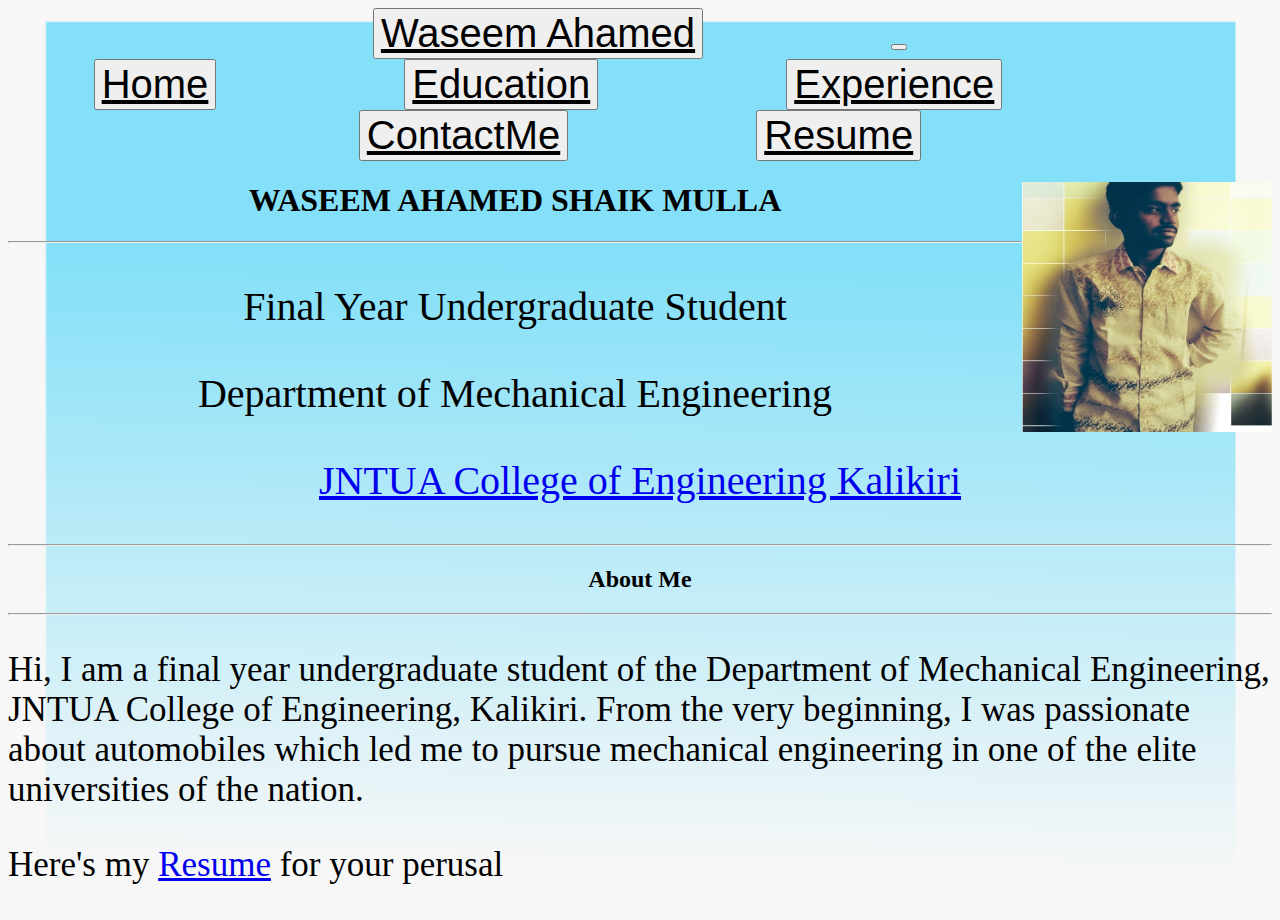
==== index.html @ 652b3cda "Add files via upload" ====
<!DOCTYPE html>
<html lang="en">
<head>
  <meta charset="UTF-8">
  <meta name="viewport" content="width=device-width, initial-scale=1.0">
  <meta http-equiv="X-UA-Compatible" content="ie=edge">
  <title>Document</title>
  <link href="https://cdn.jsdelivr.net/npm/bootstrap@5.0.0-beta1/dist/css/bootstrap.min.css" rel="stylesheet" integrity="sha384-giJF6kkoqNQ00vy+HMDP7azOuL0xtbfIcaT9wjKHr8RbDVddVHyTfAAsrekwKmP1" crossorigin="anonymous">
  <link rel="stylesheet" href="style.css">
</head>
<body>

    <center>
      <nav class="navbar navbar-expand-lg navbar-light bg-light">
  <div class="container-fluid">
    <a class="navbar-brand" href="index.html"><button type="button" class="btn btn-link" id="waseem"><u>Waseem Ahamed</u></button></a> &nbsp; &nbsp; &nbsp; &nbsp; &nbsp; &nbsp; &nbsp; &nbsp; &nbsp; &nbsp; &nbsp; &nbsp; &nbsp; &nbsp; &nbsp; &nbsp; &nbsp; &nbsp; &nbsp; &nbsp; &nbsp; &nbsp; &nbsp;
    <button class="navbar-toggler" type="button" data-bs-toggle="collapse" data-bs-target="#navbarNavAltMarkup" aria-controls="navbarNavAltMarkup" aria-expanded="false" aria-label="Toggle navigation">
      <span class="navbar-toggler-icon"></span>
    </button>
    <div class="collapse navbar-collapse" id="navbarNavAltMarkup">
      <div class="navbar-nav">
        <a class="nav-link active" aria-current="page" href="index.html"><button type="button" class="btn btn-link" id="waseem"><u>Home</u></button></a> &nbsp; &nbsp; &nbsp; &nbsp; &nbsp; &nbsp; &nbsp; &nbsp; &nbsp; &nbsp; &nbsp; &nbsp; &nbsp; &nbsp; &nbsp; &nbsp; &nbsp; &nbsp; &nbsp; &nbsp; &nbsp; &nbsp; &nbsp;
        <a class="nav-link active" href="education.html"><button type="button" class="btn btn-link" id="waseem"><u>Education</u></button></a> &nbsp; &nbsp; &nbsp; &nbsp; &nbsp; &nbsp; &nbsp; &nbsp; &nbsp; &nbsp; &nbsp; &nbsp; &nbsp; &nbsp; &nbsp; &nbsp; &nbsp; &nbsp; &nbsp; &nbsp; &nbsp; &nbsp; &nbsp;
        <a class="nav-link active" href="experience.html"><button type="button" class="btn btn-link" id="waseem"><u>Experience</u></button></a> &nbsp; &nbsp; &nbsp; &nbsp; &nbsp; &nbsp; &nbsp; &nbsp; &nbsp; &nbsp; &nbsp; &nbsp; &nbsp; &nbsp; &nbsp; &nbsp; &nbsp; &nbsp; &nbsp; &nbsp; &nbsp; &nbsp; &nbsp;
        <a class="nav-link active" href="contactme.html"><button type="button" class="btn btn-link" id="waseem"><u>ContactMe</u></button></a> &nbsp; &nbsp; &nbsp; &nbsp; &nbsp; &nbsp; &nbsp; &nbsp; &nbsp; &nbsp; &nbsp; &nbsp; &nbsp; &nbsp; &nbsp; &nbsp; &nbsp; &nbsp; &nbsp; &nbsp; &nbsp; &nbsp; &nbsp;
        <a class="nav-link active" href="https://drive.google.com/file/d/1TnK3ybTAvvRt5ILehthI9vi1kLsnFLFd/view?usp=sharing"><button type="button" class="btn btn-link" id="waseem"><u>Resume</u></button></a>
      </div>
    </div>
  </div>
</nav>

      <img  class=" img-thumbnail img-fluid rounded-circle"src="waseem.jpg" alt="My Image" width="250px" height="250px">
    <b><h1>WASEEM AHAMED SHAIK MULLA </h1></b>
      <hr>

      </center>
    <center>
    <p id="waseem">Final Year Undergraduate Student</p>
    <p id="waseem">Department of Mechanical Engineering</p>
    <p id="waseem"><a href="https://www.jntuacek.ac.in/">JNTUA College of Engineering Kalikiri</a></p>
    <hr>
     <h2>About Me</h2>
     <hr></center>
     <p class="waseem">Hi, I am a final year undergraduate student of the Department of Mechanical Engineering, JNTUA College of Engineering, Kalikiri. From the very beginning, I was passionate about automobiles which led me to pursue mechanical engineering in one of the elite universities of the nation.</p>
     <p class="waseem">Here's my <a href="https://drive.google.com/file/d/1TnK3ybTAvvRt5ILehthI9vi1kLsnFLFd/view?usp=sharing">Resume</a> for your perusal </p>
     <script src="https://cdn.jsdelivr.net/npm/bootstrap@5.0.0-beta1/dist/js/bootstrap.bundle.min.js" integrity="sha384-ygbV9kiqUc6oa4msXn9868pTtWMgiQaeYH7/t7LECLbyPA2x65Kgf80OJFdroafW" crossorigin="anonymous"></script>
</html>
</body>
</html>
---- style.css ----
.waseem
{
  font-size: 35px;
}
#waseem
{
  font-size: 40px;
}
img
{
  float: right;
}
.contact
{
  font-size: 100px;
  font-style: italic;
}
.touch
{
  font-size: 30px;
}
body
{
  background: url("bg2.png") no-repeat center center fixed;
  background-size: cover;
}
#contact
{
  font-size: 30px;
}
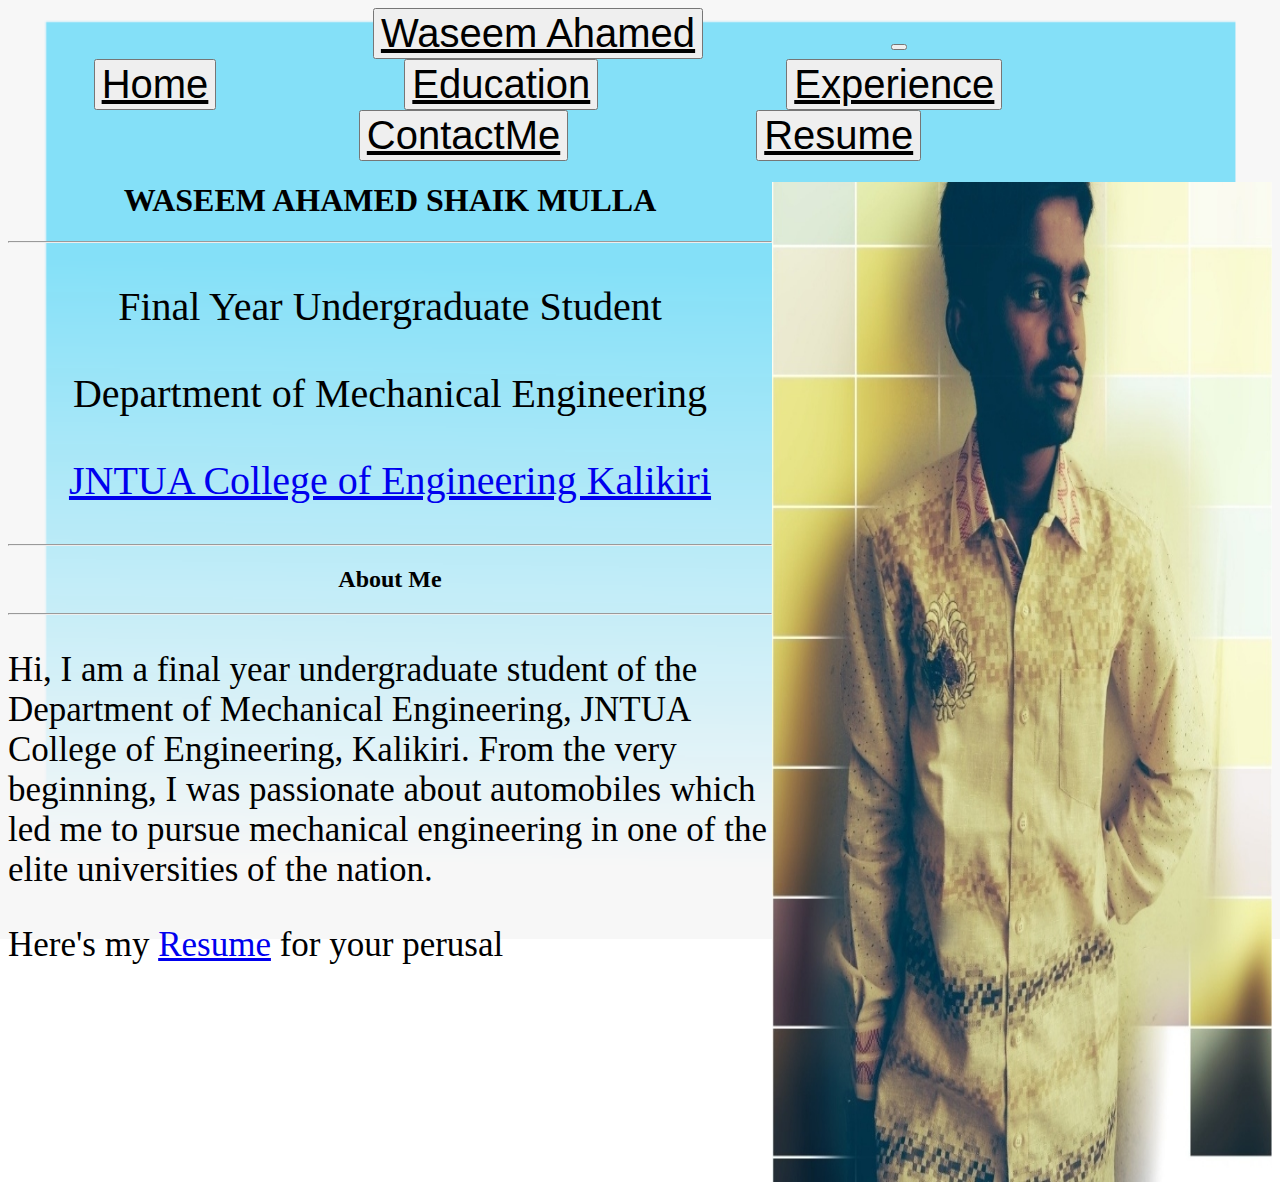
==== commit a182e40f: "Add files via upload" ====
--- a/index.html
+++ b/index.html
@@ -4,7 +4,7 @@
   <meta charset="UTF-8">
   <meta name="viewport" content="width=device-width, initial-scale=1.0">
   <meta http-equiv="X-UA-Compatible" content="ie=edge">
-  <title>Document</title>
+  <title>Waseem Ahamed</title>
   <link href="https://cdn.jsdelivr.net/npm/bootstrap@5.0.0-beta1/dist/css/bootstrap.min.css" rel="stylesheet" integrity="sha384-giJF6kkoqNQ00vy+HMDP7azOuL0xtbfIcaT9wjKHr8RbDVddVHyTfAAsrekwKmP1" crossorigin="anonymous">
   <link rel="stylesheet" href="style.css">
 </head>
@@ -23,13 +23,13 @@
         <a class="nav-link active" href="education.html"><button type="button" class="btn btn-link" id="waseem"><u>Education</u></button></a> &nbsp; &nbsp; &nbsp; &nbsp; &nbsp; &nbsp; &nbsp; &nbsp; &nbsp; &nbsp; &nbsp; &nbsp; &nbsp; &nbsp; &nbsp; &nbsp; &nbsp; &nbsp; &nbsp; &nbsp; &nbsp; &nbsp; &nbsp;
         <a class="nav-link active" href="experience.html"><button type="button" class="btn btn-link" id="waseem"><u>Experience</u></button></a> &nbsp; &nbsp; &nbsp; &nbsp; &nbsp; &nbsp; &nbsp; &nbsp; &nbsp; &nbsp; &nbsp; &nbsp; &nbsp; &nbsp; &nbsp; &nbsp; &nbsp; &nbsp; &nbsp; &nbsp; &nbsp; &nbsp; &nbsp;
         <a class="nav-link active" href="contactme.html"><button type="button" class="btn btn-link" id="waseem"><u>ContactMe</u></button></a> &nbsp; &nbsp; &nbsp; &nbsp; &nbsp; &nbsp; &nbsp; &nbsp; &nbsp; &nbsp; &nbsp; &nbsp; &nbsp; &nbsp; &nbsp; &nbsp; &nbsp; &nbsp; &nbsp; &nbsp; &nbsp; &nbsp; &nbsp;
-        <a class="nav-link active" href="https://drive.google.com/file/d/1TnK3ybTAvvRt5ILehthI9vi1kLsnFLFd/view?usp=sharing"><button type="button" class="btn btn-link" id="waseem"><u>Resume</u></button></a>
+        <a class="nav-link active" href="https://drive.google.com/file/d/17i6XNesoktgjPBvpz4INiQgjk3FzxQiI/view?usp=sharing"><button type="button" class="btn btn-link" id="waseem"><u>Resume</u></button></a>
       </div>
     </div>
   </div>
 </nav>
 
-      <img  class=" img-thumbnail img-fluid rounded-circle"src="waseem.jpg" alt="My Image" width="250px" height="250px">
+      <img  class=" img-thumbnail img-fluid rounded-circle"src="waseem.jpg" alt="My Image" width="500px" height="1000px">
     <b><h1>WASEEM AHAMED SHAIK MULLA </h1></b>
       <hr>
 
@@ -42,7 +42,7 @@
      <h2>About Me</h2>
      <hr></center>
      <p class="waseem">Hi, I am a final year undergraduate student of the Department of Mechanical Engineering, JNTUA College of Engineering, Kalikiri. From the very beginning, I was passionate about automobiles which led me to pursue mechanical engineering in one of the elite universities of the nation.</p>
-     <p class="waseem">Here's my <a href="https://drive.google.com/file/d/1TnK3ybTAvvRt5ILehthI9vi1kLsnFLFd/view?usp=sharing">Resume</a> for your perusal </p>
+     <p class="waseem">Here's my <a href="https://drive.google.com/file/d/17i6XNesoktgjPBvpz4INiQgjk3FzxQiI/view?usp=sharing">Resume</a> for your perusal </p>
      <script src="https://cdn.jsdelivr.net/npm/bootstrap@5.0.0-beta1/dist/js/bootstrap.bundle.min.js" integrity="sha384-ygbV9kiqUc6oa4msXn9868pTtWMgiQaeYH7/t7LECLbyPA2x65Kgf80OJFdroafW" crossorigin="anonymous"></script>
 </html>
 </body>
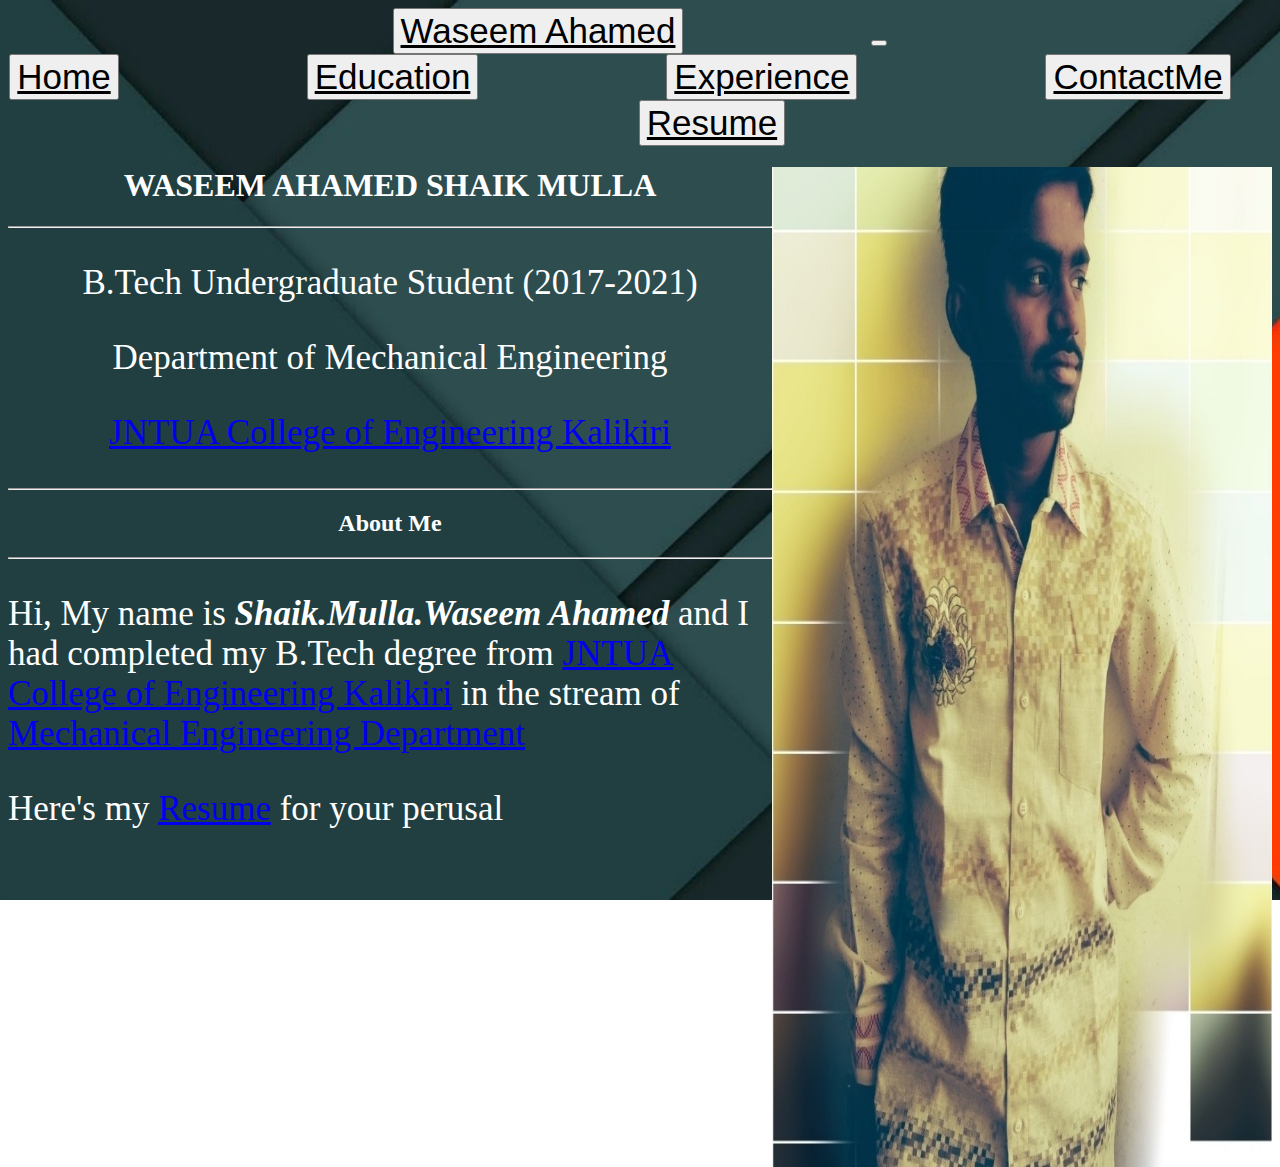
==== commit e6cfbba1: "Add files via upload" ====
--- a/index.html
+++ b/index.html
@@ -9,8 +9,9 @@
   <link rel="stylesheet" href="style.css">
 </head>
 <body>
+    <div class="color">
+    <center>
 
-    <center>
       <nav class="navbar navbar-expand-lg navbar-light bg-light">
   <div class="container-fluid">
     <a class="navbar-brand" href="index.html"><button type="button" class="btn btn-link" id="waseem"><u>Waseem Ahamed</u></button></a> &nbsp; &nbsp; &nbsp; &nbsp; &nbsp; &nbsp; &nbsp; &nbsp; &nbsp; &nbsp; &nbsp; &nbsp; &nbsp; &nbsp; &nbsp; &nbsp; &nbsp; &nbsp; &nbsp; &nbsp; &nbsp; &nbsp; &nbsp;
@@ -30,19 +31,23 @@
 </nav>
 
       <img  class=" img-thumbnail img-fluid rounded-circle"src="waseem.jpg" alt="My Image" width="500px" height="1000px">
+
     <b><h1>WASEEM AHAMED SHAIK MULLA </h1></b>
       <hr>
 
       </center>
     <center>
-    <p id="waseem">Final Year Undergraduate Student</p>
+
+    <p id="waseem">B.Tech Undergraduate Student (2017-2021)</p>
     <p id="waseem">Department of Mechanical Engineering</p>
     <p id="waseem"><a href="https://www.jntuacek.ac.in/">JNTUA College of Engineering Kalikiri</a></p>
     <hr>
      <h2>About Me</h2>
      <hr></center>
-     <p class="waseem">Hi, I am a final year undergraduate student of the Department of Mechanical Engineering, JNTUA College of Engineering, Kalikiri. From the very beginning, I was passionate about automobiles which led me to pursue mechanical engineering in one of the elite universities of the nation.</p>
+
+     <p class="waseem">Hi, My name is <b><i>Shaik.Mulla.Waseem Ahamed</i></b> and I had completed my B.Tech degree from <a href="https://www.jntuacek.ac.in/">JNTUA College of Engineering Kalikiri</a> in the stream of <a href="http://www.jntuacek.ac.in/department/mechanical-engineering/about-the-department/">Mechanical Engineering Department</a></p>
      <p class="waseem">Here's my <a href="https://drive.google.com/file/d/17i6XNesoktgjPBvpz4INiQgjk3FzxQiI/view?usp=sharing">Resume</a> for your perusal </p>
+     </div>
      <script src="https://cdn.jsdelivr.net/npm/bootstrap@5.0.0-beta1/dist/js/bootstrap.bundle.min.js" integrity="sha384-ygbV9kiqUc6oa4msXn9868pTtWMgiQaeYH7/t7LECLbyPA2x65Kgf80OJFdroafW" crossorigin="anonymous"></script>
 </html>
 </body>
--- a/style.css
+++ b/style.css
@@ -4,7 +4,7 @@
 }
 #waseem
 {
-  font-size: 40px;
+  font-size: 35px;
 }
 img
 {
@@ -21,10 +21,15 @@
 }
 body
 {
-  background: url("bg2.png") no-repeat center center fixed;
+  background: url("bg2.jpg") no-repeat center center fixed;
   background-size: cover;
+
 }
 #contact
 {
   font-size: 30px;
 }
+.color
+{
+  color: white;
+}
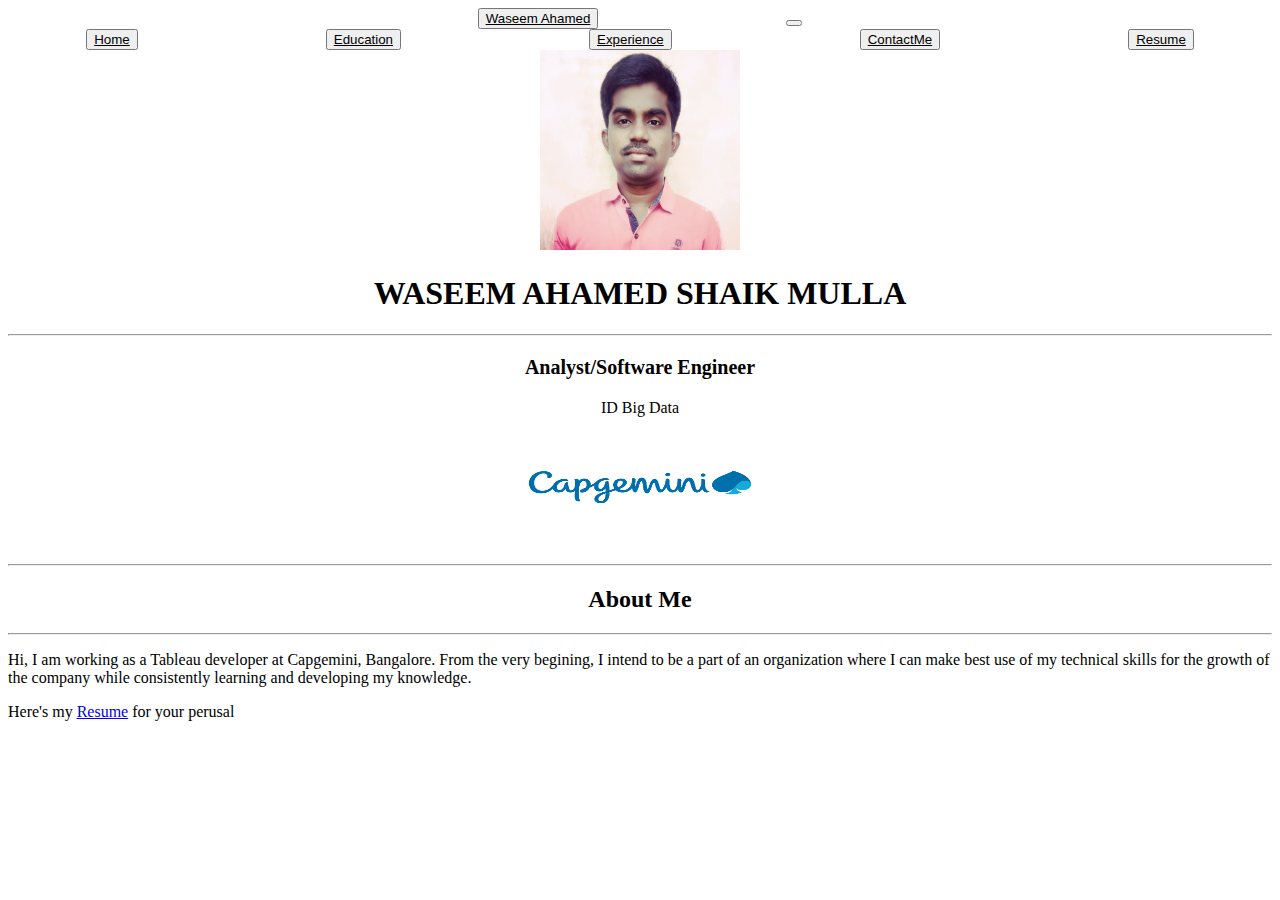
==== commit ec5722ea: "Add files via upload" ====
--- a/index.html
+++ b/index.html
@@ -9,9 +9,8 @@
   <link rel="stylesheet" href="style.css">
 </head>
 <body>
-    <div class="color">
+
     <center>
-
       <nav class="navbar navbar-expand-lg navbar-light bg-light">
   <div class="container-fluid">
     <a class="navbar-brand" href="index.html"><button type="button" class="btn btn-link" id="waseem"><u>Waseem Ahamed</u></button></a> &nbsp; &nbsp; &nbsp; &nbsp; &nbsp; &nbsp; &nbsp; &nbsp; &nbsp; &nbsp; &nbsp; &nbsp; &nbsp; &nbsp; &nbsp; &nbsp; &nbsp; &nbsp; &nbsp; &nbsp; &nbsp; &nbsp; &nbsp;
@@ -24,30 +23,27 @@
         <a class="nav-link active" href="education.html"><button type="button" class="btn btn-link" id="waseem"><u>Education</u></button></a> &nbsp; &nbsp; &nbsp; &nbsp; &nbsp; &nbsp; &nbsp; &nbsp; &nbsp; &nbsp; &nbsp; &nbsp; &nbsp; &nbsp; &nbsp; &nbsp; &nbsp; &nbsp; &nbsp; &nbsp; &nbsp; &nbsp; &nbsp;
         <a class="nav-link active" href="experience.html"><button type="button" class="btn btn-link" id="waseem"><u>Experience</u></button></a> &nbsp; &nbsp; &nbsp; &nbsp; &nbsp; &nbsp; &nbsp; &nbsp; &nbsp; &nbsp; &nbsp; &nbsp; &nbsp; &nbsp; &nbsp; &nbsp; &nbsp; &nbsp; &nbsp; &nbsp; &nbsp; &nbsp; &nbsp;
         <a class="nav-link active" href="contactme.html"><button type="button" class="btn btn-link" id="waseem"><u>ContactMe</u></button></a> &nbsp; &nbsp; &nbsp; &nbsp; &nbsp; &nbsp; &nbsp; &nbsp; &nbsp; &nbsp; &nbsp; &nbsp; &nbsp; &nbsp; &nbsp; &nbsp; &nbsp; &nbsp; &nbsp; &nbsp; &nbsp; &nbsp; &nbsp;
-        <a class="nav-link active" href="https://drive.google.com/file/d/17i6XNesoktgjPBvpz4INiQgjk3FzxQiI/view?usp=sharing"><button type="button" class="btn btn-link" id="waseem"><u>Resume</u></button></a>
+        <a class="nav-link active" href="https://drive.google.com/file/d/17i6XNesoktgjPBvpz4INiQgjk3FzxQiI/view?usp=sharing" target="_blank"><button type="button" class="btn btn-link" id="waseem"><u>Resume</u></button></a>
       </div>
     </div>
   </div>
 </nav>
 
-      <img  class=" img-thumbnail img-fluid rounded-circle"src="waseem.jpg" alt="My Image" width="500px" height="1000px">
-
+      <img  class=" img-thumbnail img-fluid"src="WaseemAhamed_ShaikMulla.jpeg" alt="My Image" width="200px" height="200px">
     <b><h1>WASEEM AHAMED SHAIK MULLA </h1></b>
       <hr>
 
       </center>
     <center>
-
-    <p id="waseem">B.Tech Undergraduate Student (2017-2021)</p>
-    <p id="waseem">Department of Mechanical Engineering</p>
-    <p id="waseem"><a href="https://www.jntuacek.ac.in/">JNTUA College of Engineering Kalikiri</a></p>
+    <p class="A"><b>Analyst/Software Engineer</b></p>
+    <p>ID Big Data</p>
+    <p id="A">  <a href="https://www.capgemini.com/" target="_blank"><img src="Capgemini logo.png"  alt="CAPGEMINI" width="300px" height="80px"></a></p>
     <hr>
      <h2>About Me</h2>
      <hr></center>
-
-     <p class="waseem">Hi, My name is <b><i>Shaik.Mulla.Waseem Ahamed</i></b> and I had completed my B.Tech degree from <a href="https://www.jntuacek.ac.in/">JNTUA College of Engineering Kalikiri</a> in the stream of <a href="http://www.jntuacek.ac.in/department/mechanical-engineering/about-the-department/">Mechanical Engineering Department</a></p>
-     <p class="waseem">Here's my <a href="https://drive.google.com/file/d/17i6XNesoktgjPBvpz4INiQgjk3FzxQiI/view?usp=sharing">Resume</a> for your perusal </p>
-     </div>
+     <p class="waseem">Hi, I am working as a Tableau developer at Capgemini, Bangalore. From the very begining, I intend to be a part of an organization where I can make best use of my technical skills for the growth
+of the company while consistently learning and developing my knowledge.</p>
+     <p class="waseem">Here's my <a href="https://drive.google.com/file/d/17i6XNesoktgjPBvpz4INiQgjk3FzxQiI/view?usp=sharing" target="_blank">Resume</a> for your perusal </p>
      <script src="https://cdn.jsdelivr.net/npm/bootstrap@5.0.0-beta1/dist/js/bootstrap.bundle.min.js" integrity="sha384-ygbV9kiqUc6oa4msXn9868pTtWMgiQaeYH7/t7LECLbyPA2x65Kgf80OJFdroafW" crossorigin="anonymous"></script>
 </html>
 </body>
--- a/style.css
+++ b/style.css
@@ -1,35 +1,6 @@
-.waseem
-{
-  font-size: 35px;
+.A{
+ font-size: 20px
 }
-#waseem
-{
-  font-size: 35px;
-}
-img
-{
-  float: right;
-}
-.contact
-{
-  font-size: 100px;
-  font-style: italic;
-}
-.touch
-{
+#A{
   font-size: 30px;
 }
-body
-{
-  background: url("bg2.jpg") no-repeat center center fixed;
-  background-size: cover;
-
-}
-#contact
-{
-  font-size: 30px;
-}
-.color
-{
-  color: white;
-}
